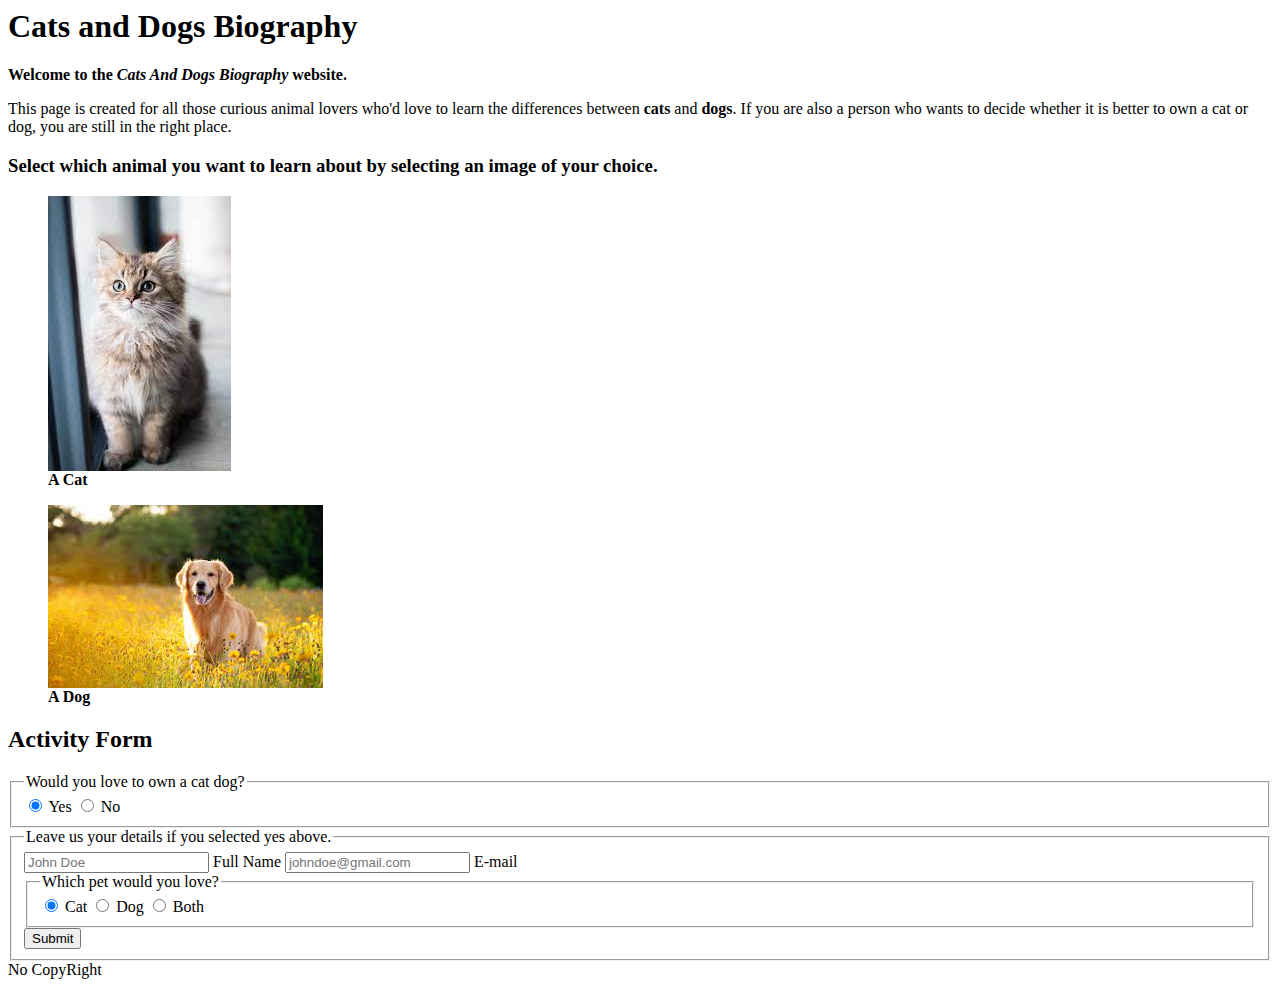
==== index.html @ 5ebf82b5 "Basic website with home page and two pages and shows most of html syntax" ====
<!DOCTYPE>

<html lang="en">
    <head>

        <meta charset="UTF-8">
        <title>CatsAndDogsBio</title>

    </head>

    <body>

        <main>

            <h1>Cats and Dogs Biography</h1>

            <section>
                <strong>Welcome to the <em>Cats And Dogs Biography</em> website.</strong>

                <p>This page is created for all those curious animal
                    lovers who'd love to learn the differences between <strong>cats</strong>
                    and <strong>dogs</strong>. If you are also a person who wants to decide whether it
                    is better to own a cat or dog, you are still in the right place.
                </p>
            
            </section>

            <section>    

                <h3>Select which animal you want to learn about by selecting 
                    an image of your choice.
                </h3>
                
                
                <figure>
                    <a href="./Pages/cats.html"><img src="./Pictures/cat1.jpeg" alt="image of a cat standing"></a>
                    <figcaption><strong>A Cat </strong></figcaption>
                </figure>
                <figure>
                    <a href="./Pages/dogs.html"><img src="./Pictures/dog1.jpeg" alt="image of a dog standing in a field of flowers"></a>
                    <figcaption><strong> A Dog </strong></figcaption>
                </figure>
                               
            </section>

            <section>
                <h2>Activity Form</h2>
                <fieldset>
                    <legend>Would you love to own a cat dog?</legend>
                    <label><input id="yes" type="radio" name="yes-no" value="yes" checked> Yes</label>
                    <label><input id="no" type="radio" name="yes-no" value="no"> No</label>

                </fieldset>

                <fieldset>
                    <legend>Leave us your details if you selected yes above.</legend>
                    <lable><input type="text" name="fullname" placeholder="John Doe" required> Full Name</lable>
                    <label><input type="text" name="email" placeholder="johndoe@gmail.com" required> E-mail</label>
                    
                    <fieldset id="choose">
                        <legend>Which pet would you love?</legend>
                        <label><input id="cat" type="radio" name="cat-dog" value="cat" checked> Cat</label>
                        <label><input id="dog" type="radio" name="cat-dog" value="dog"> Dog</label>
                        <label><input id="both" type="radio" name="cat-dog" value="both"> Both</label>
                    </fieldset>
                    <button type="submit" for="choose"> Submit</button>
                </fieldset>

            </section>



        </main>

        <footer>
            No CopyRight
        </footer>
        

    </body>
</html>
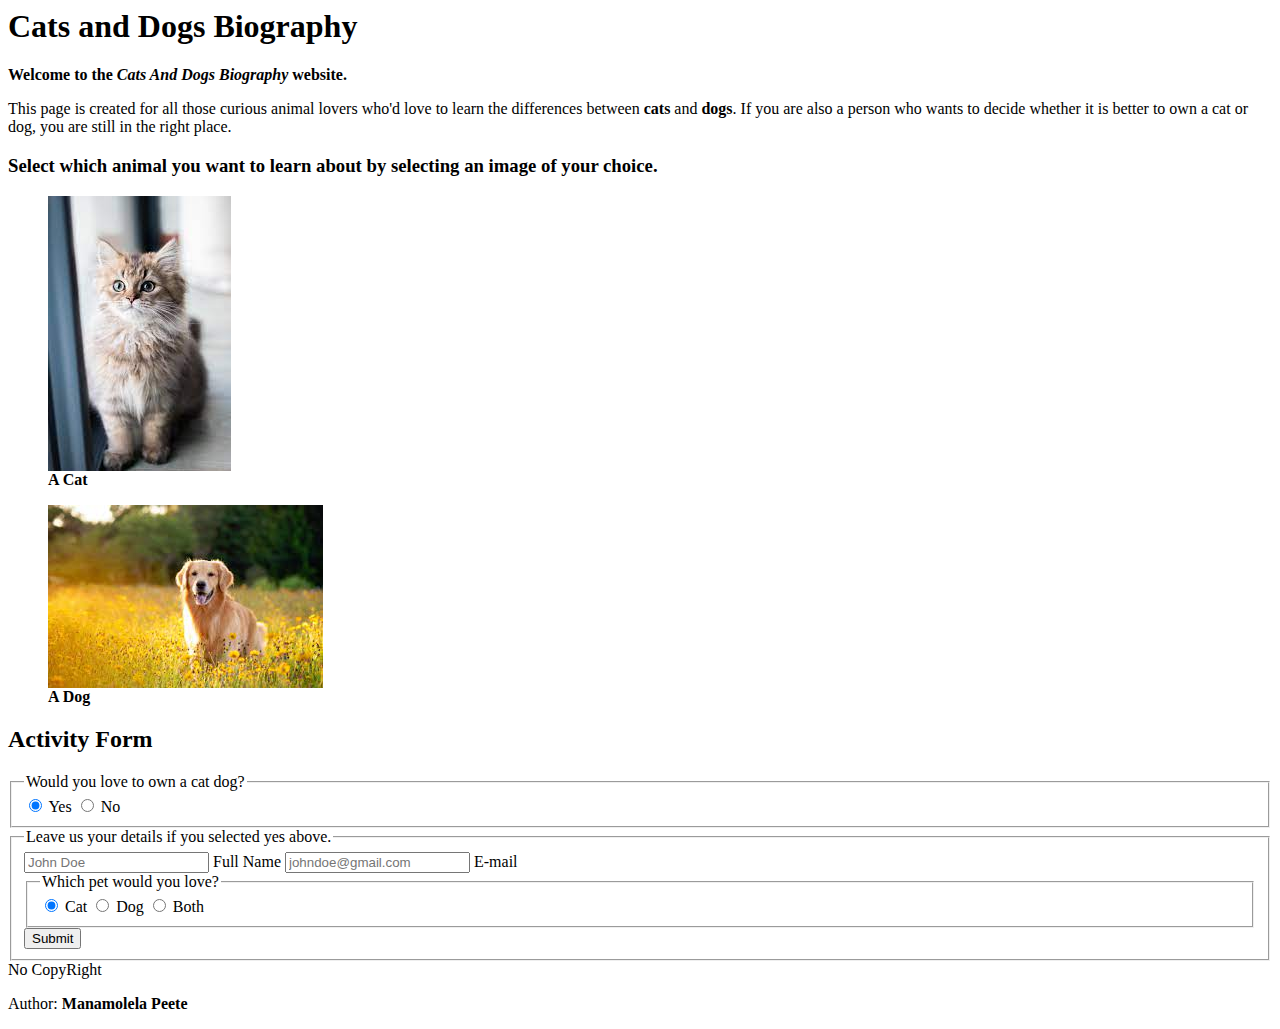
==== commit c91f50b7: "Added an author on the footer" ====
--- a/index.html
+++ b/index.html
@@ -74,6 +74,7 @@
 
         <footer>
             No CopyRight
+            <p>Author: <strong>Manamolela Peete</strong></p>
         </footer>
         
 
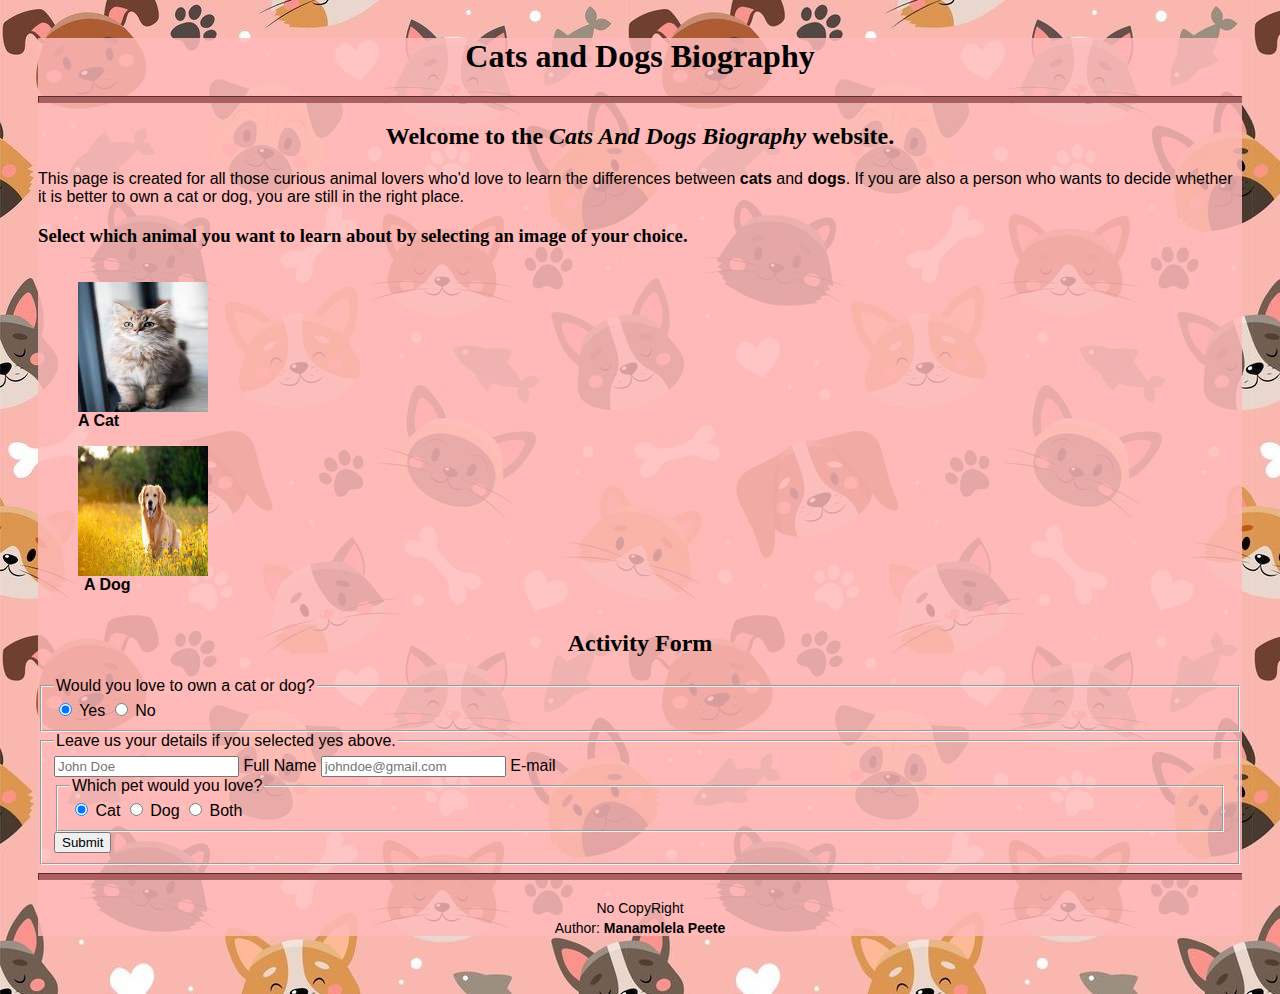
==== commit 4b1fb425: "added CSS basics" ====
--- a/index.html
+++ b/index.html
@@ -5,17 +5,22 @@
 
         <meta charset="UTF-8">
         <title>CatsAndDogsBio</title>
+        <link rel="stylesheet" href="./style.css">
 
     </head>
 
     <body>
 
-        <main>
+        <div class="doc">
 
-            <h1>Cats and Dogs Biography</h1>
+            <main>
+
+                <h1>Cats and Dogs Biography</h1>
+
+                <hr>
 
             <section>
-                <strong>Welcome to the <em>Cats And Dogs Biography</em> website.</strong>
+                <h2 class="welcome">Welcome to the <em>Cats And Dogs Biography</em> website.</h2>
 
                 <p>This page is created for all those curious animal
                     lovers who'd love to learn the differences between <strong>cats</strong>
@@ -31,22 +36,24 @@
                     an image of your choice.
                 </h3>
                 
-                
-                <figure>
-                    <a href="./Pages/cats.html"><img src="./Pictures/cat1.jpeg" alt="image of a cat standing"></a>
-                    <figcaption><strong>A Cat </strong></figcaption>
-                </figure>
-                <figure>
-                    <a href="./Pages/dogs.html"><img src="./Pictures/dog1.jpeg" alt="image of a dog standing in a field of flowers"></a>
-                    <figcaption><strong> A Dog </strong></figcaption>
-                </figure>
+                <article class="select"> 
+
+                    <figure class="pic cat">
+                        <a href="./Pages/cats.html"><img src="./Pictures/cat1.jpeg" alt="image of a cat standing"></a>
+                        <figcaption><strong>A Cat </strong></figcaption>
+                    </figure><figure class="pic dog">
+                        <a href="./Pages/dogs.html"><img src="./Pictures/dog1.jpeg" alt="image of a dog standing in a field of flowers"></a>
+                        <figcaption><strong> A Dog </strong></figcaption>
+                    </figure>
+
+                </article>
                                
             </section>
 
             <section>
-                <h2>Activity Form</h2>
+                <h2 class="activity">Activity Form</h2>
                 <fieldset>
-                    <legend>Would you love to own a cat dog?</legend>
+                    <legend>Would you love to own a cat or dog?</legend>
                     <label><input id="yes" type="radio" name="yes-no" value="yes" checked> Yes</label>
                     <label><input id="no" type="radio" name="yes-no" value="no"> No</label>
 
@@ -62,21 +69,22 @@
                         <label><input id="cat" type="radio" name="cat-dog" value="cat" checked> Cat</label>
                         <label><input id="dog" type="radio" name="cat-dog" value="dog"> Dog</label>
                         <label><input id="both" type="radio" name="cat-dog" value="both"> Both</label>
+                        </fieldset>
+                        <button type="submit" for="choose"> Submit</button>
                     </fieldset>
-                    <button type="submit" for="choose"> Submit</button>
-                </fieldset>
 
-            </section>
+                </section>
 
+            </main>
 
-
-        </main>
+            <hr class="bottom-line">
 
         <footer>
-            No CopyRight
-            <p>Author: <strong>Manamolela Peete</strong></p>
+            <p>No CopyRight</p>
+            <p class="author">Author: <strong>Manamolela Peete</strong></p>
         </footer>
-        
+
+        </div>
 
     </body>
 </html>--- a/style.css
+++ b/style.css
@@ -0,0 +1,53 @@
+body {
+    font-family: sans-serif;
+    padding: 30px;
+    background-image: url(./Pictures/pet_back.jpg);
+}
+
+.doc {
+    background-color:rgba(255, 185, 185, 0.842);
+}
+
+h1, h2, h3 {
+    font-family: 'Times New Roman', Times, serif;
+}
+
+.welcome, .activity, h1 {
+    text-align: center;
+}
+
+.select, img {
+    display: inline-block;
+}
+
+img {
+    width: 130px;
+    height: 130px;
+}
+
+.pic.cat {
+    text-align: left;
+    width: 75%s;
+}
+
+.pic.dog {
+    text-align: right;
+    width: 25%;
+}
+
+footer {
+    margin-top: 20px;
+    margin-bottom: 20px;
+    font-size: 14px;
+    text-align: center;
+}
+
+.author {
+    margin-top: -10px;
+}
+
+hr {
+    height: 5px;
+    background-color: rgb(173, 94, 94);
+    border-color: rgb(163, 102, 102);
+}